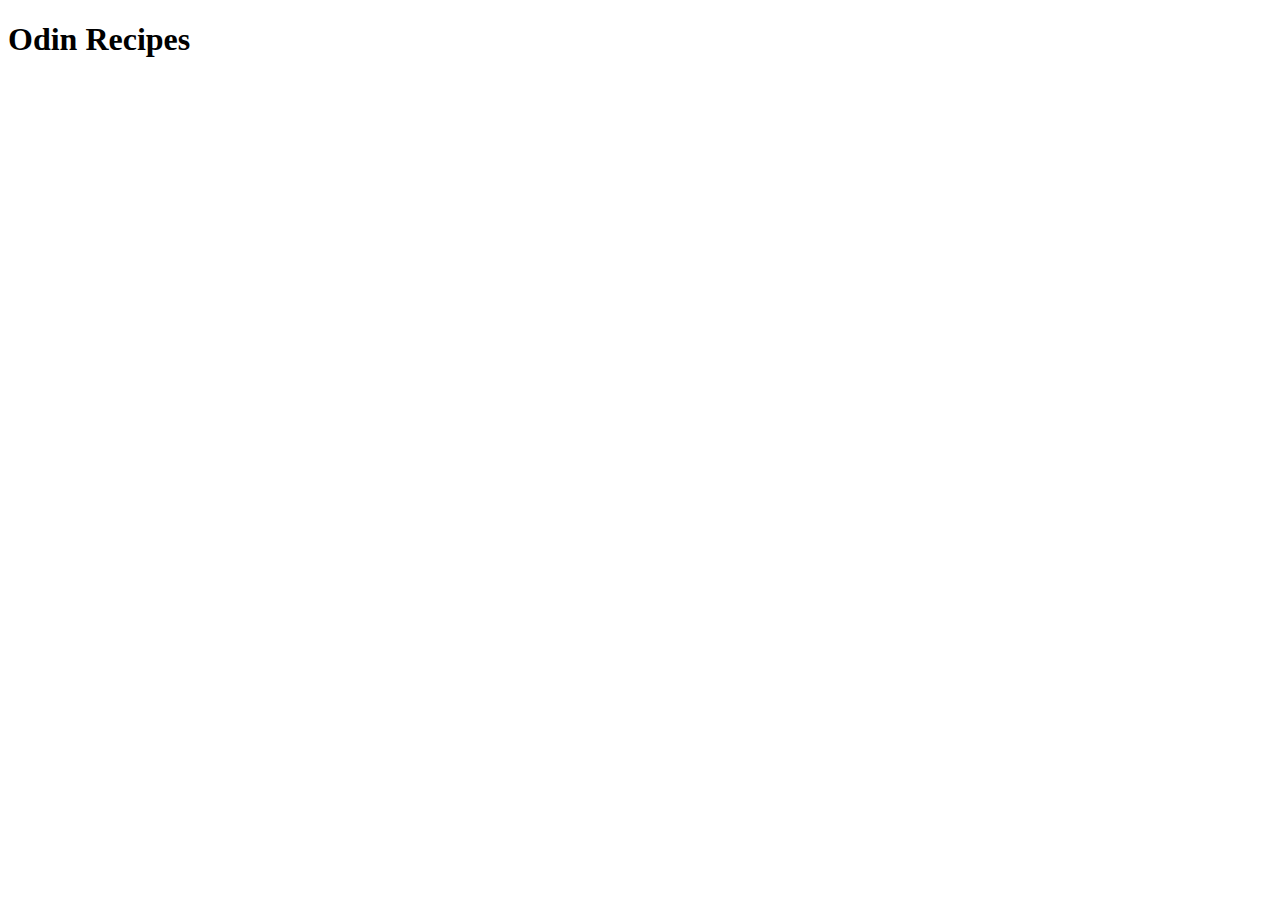
==== index.html @ 7566d378 "Added basic home page and apple pie recipe page" ====
<!DOCTYPE html>
<html lang="en">
    <head>
        <meta charset="UTF-8" />
        <meta http-equiv="X-UA-Compatible" content="IE=edge" />
        <meta name="viewport" content="width=device-width, initial-scale=1.0" />
        <title>Odin Recipes</title>
    </head>

    <body>
        <h1>Odin Recipes</h1>
    </body>
</html>
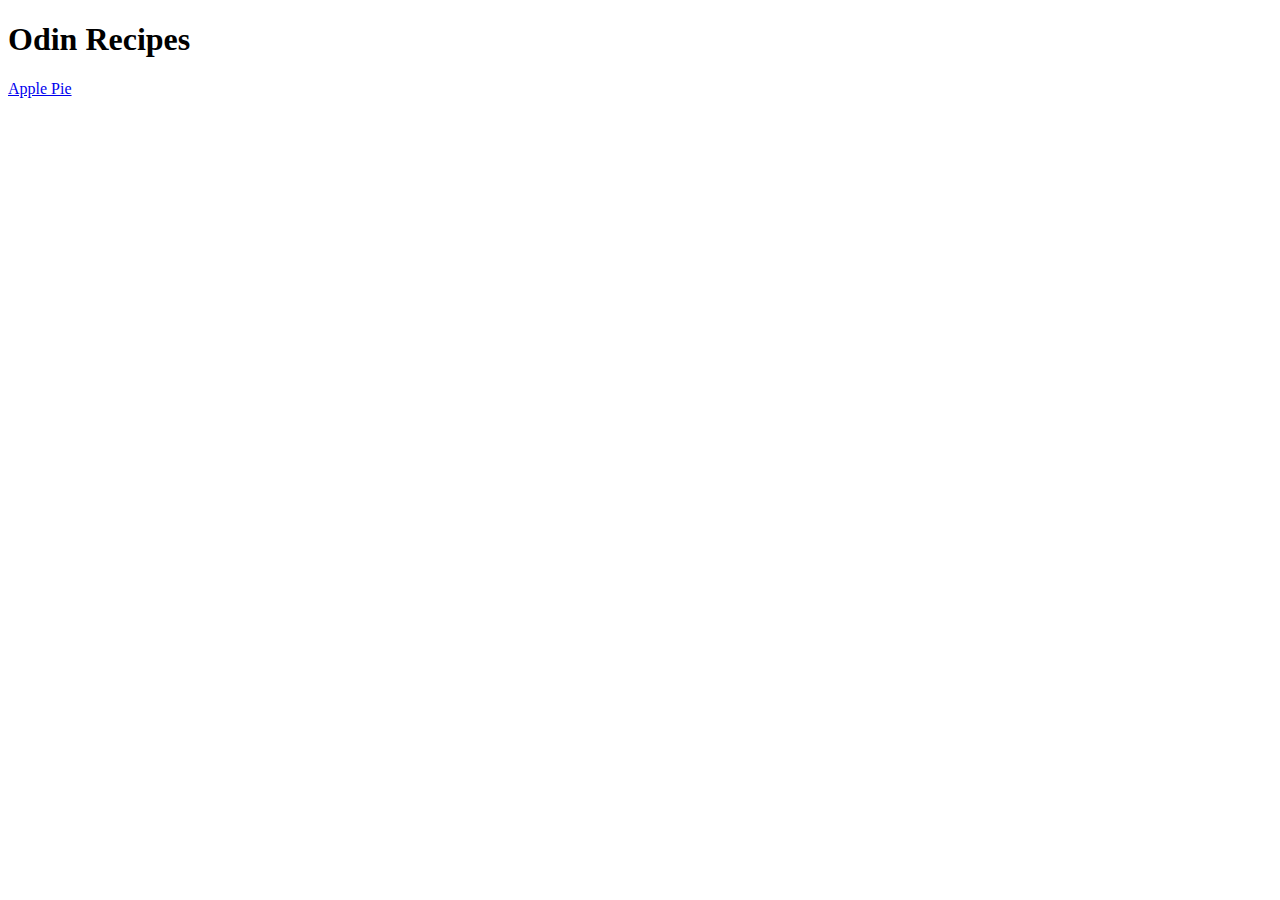
==== commit b81b18ad: "Added images and recipe info for apple pie" ====
--- a/index.html
+++ b/index.html
@@ -9,5 +9,7 @@
 
     <body>
         <h1>Odin Recipes</h1>
+
+        <a href="recipes/applepie.html">Apple Pie</a>
     </body>
 </html>
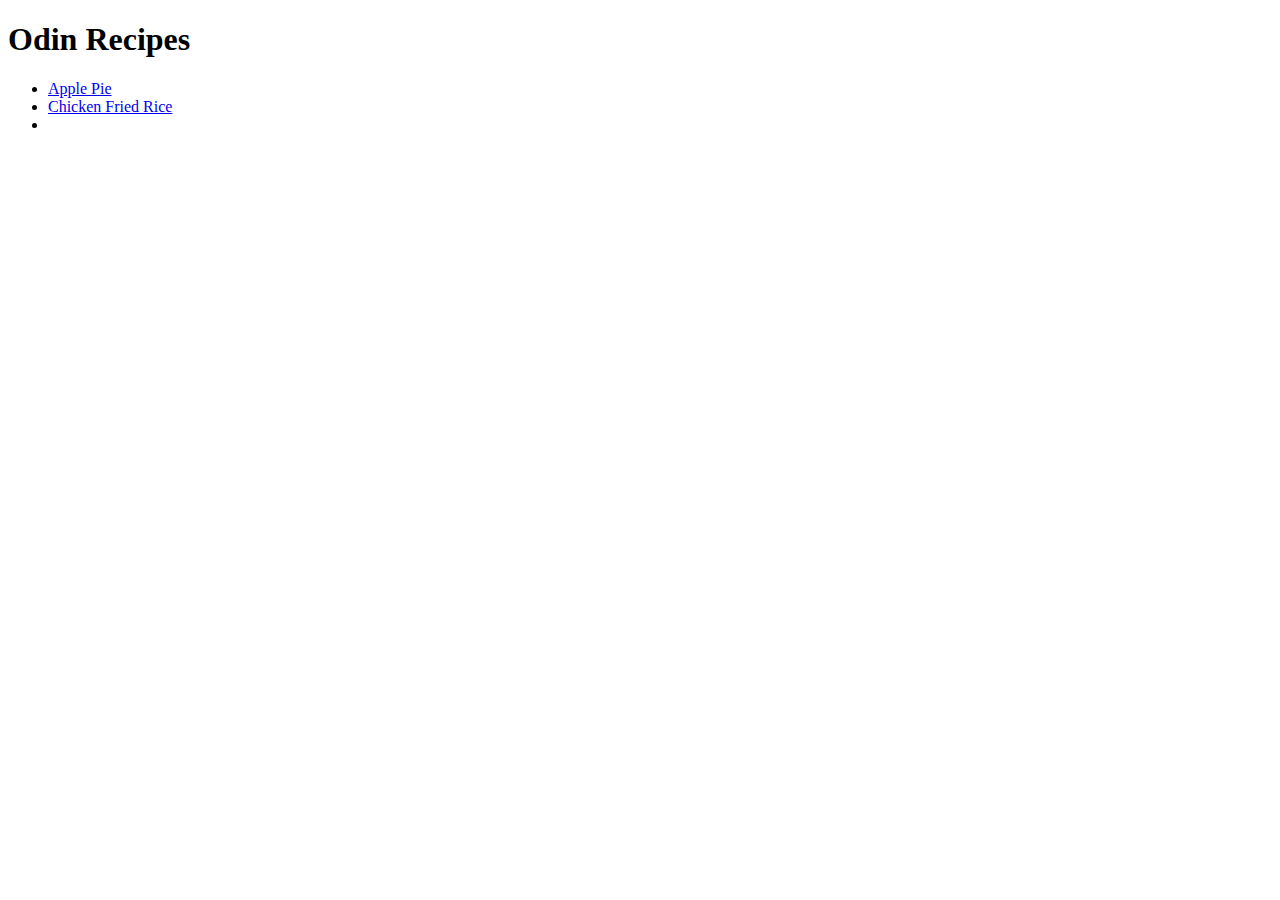
==== commit 4455b82b: "Added image and recipe for fried rice and links on home page" ====
--- a/index.html
+++ b/index.html
@@ -10,6 +10,12 @@
     <body>
         <h1>Odin Recipes</h1>
 
-        <a href="recipes/applepie.html">Apple Pie</a>
+        <ul>
+            <li><a href="recipes/applepie.html">Apple Pie</a></li>
+            <li>
+                <a href="recipes/friedrice.html">Chicken Fried Rice</a>
+            </li>
+            <li></li>
+        </ul>
     </body>
 </html>
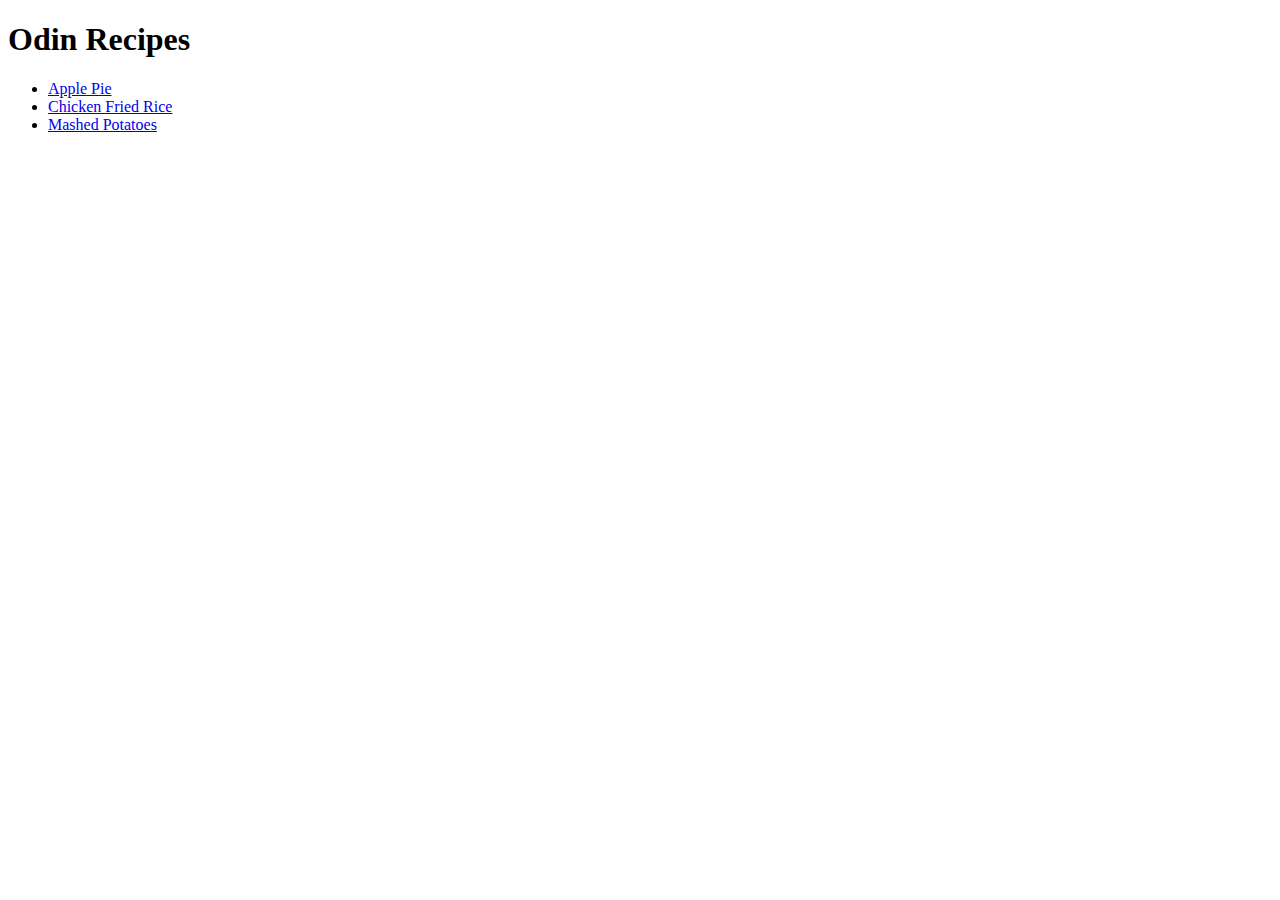
==== commit 5a4f507c: "Add mashed potatoes recipe and recipe authors" ====
--- a/index.html
+++ b/index.html
@@ -15,7 +15,7 @@
             <li>
                 <a href="recipes/friedrice.html">Chicken Fried Rice</a>
             </li>
-            <li></li>
+            <li><a href="recipes/potatoes.html">Mashed Potatoes</a></li>
         </ul>
     </body>
 </html>
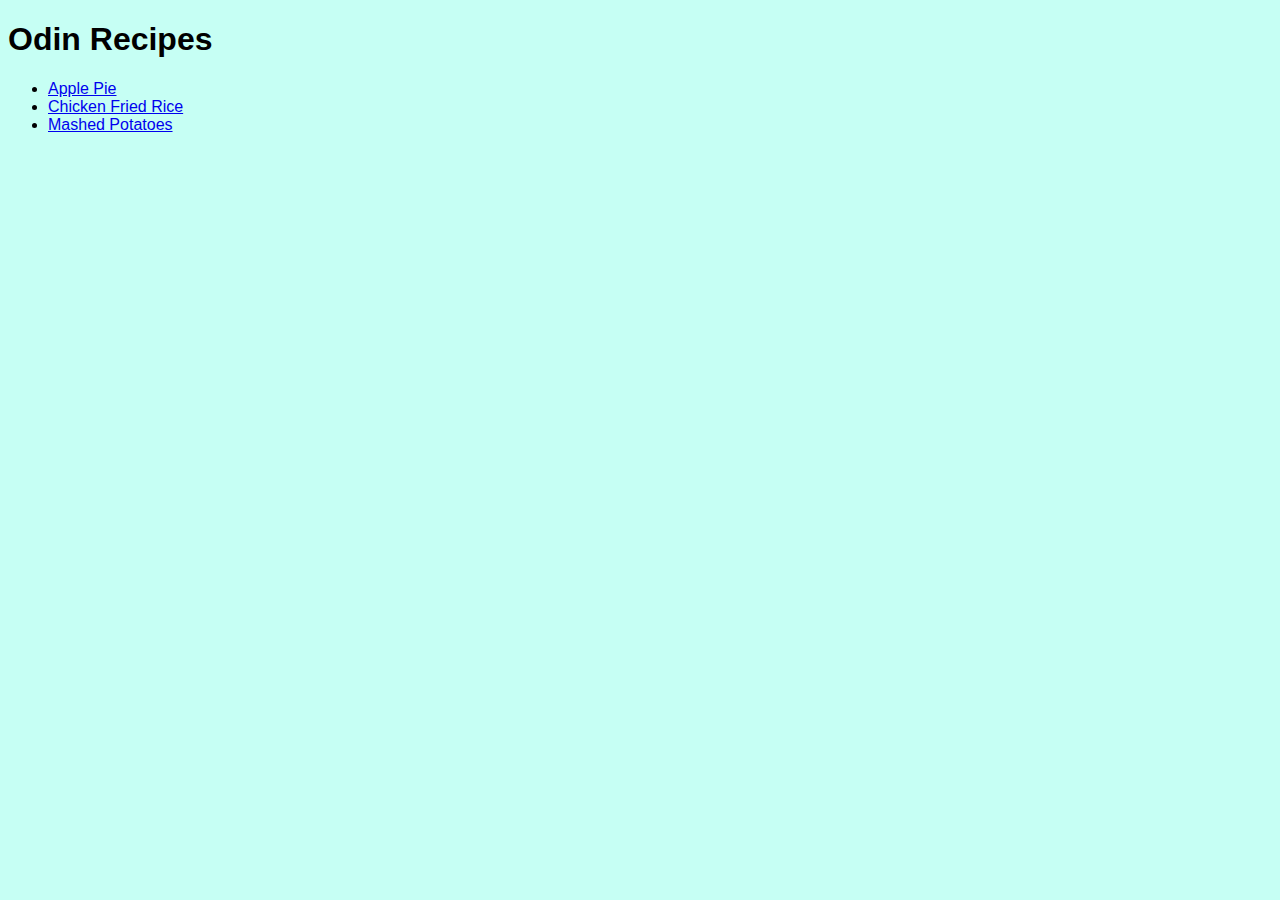
==== commit e652fac2: "Add stylesheet and some basic styling" ====
--- a/index.html
+++ b/index.html
@@ -4,6 +4,7 @@
         <meta charset="UTF-8" />
         <meta http-equiv="X-UA-Compatible" content="IE=edge" />
         <meta name="viewport" content="width=device-width, initial-scale=1.0" />
+        <link rel="stylesheet" href="../styles.css" />
         <title>Odin Recipes</title>
     </head>
 
--- a/styles.css
+++ b/styles.css
@@ -0,0 +1,9 @@
+* {
+    font-family: Verdana, Geneva, Tahoma, sans-serif;
+    background-color: rgb(198, 255, 244);
+}
+
+.cover-img {
+    width: 500px;
+    height: auto;
+}
